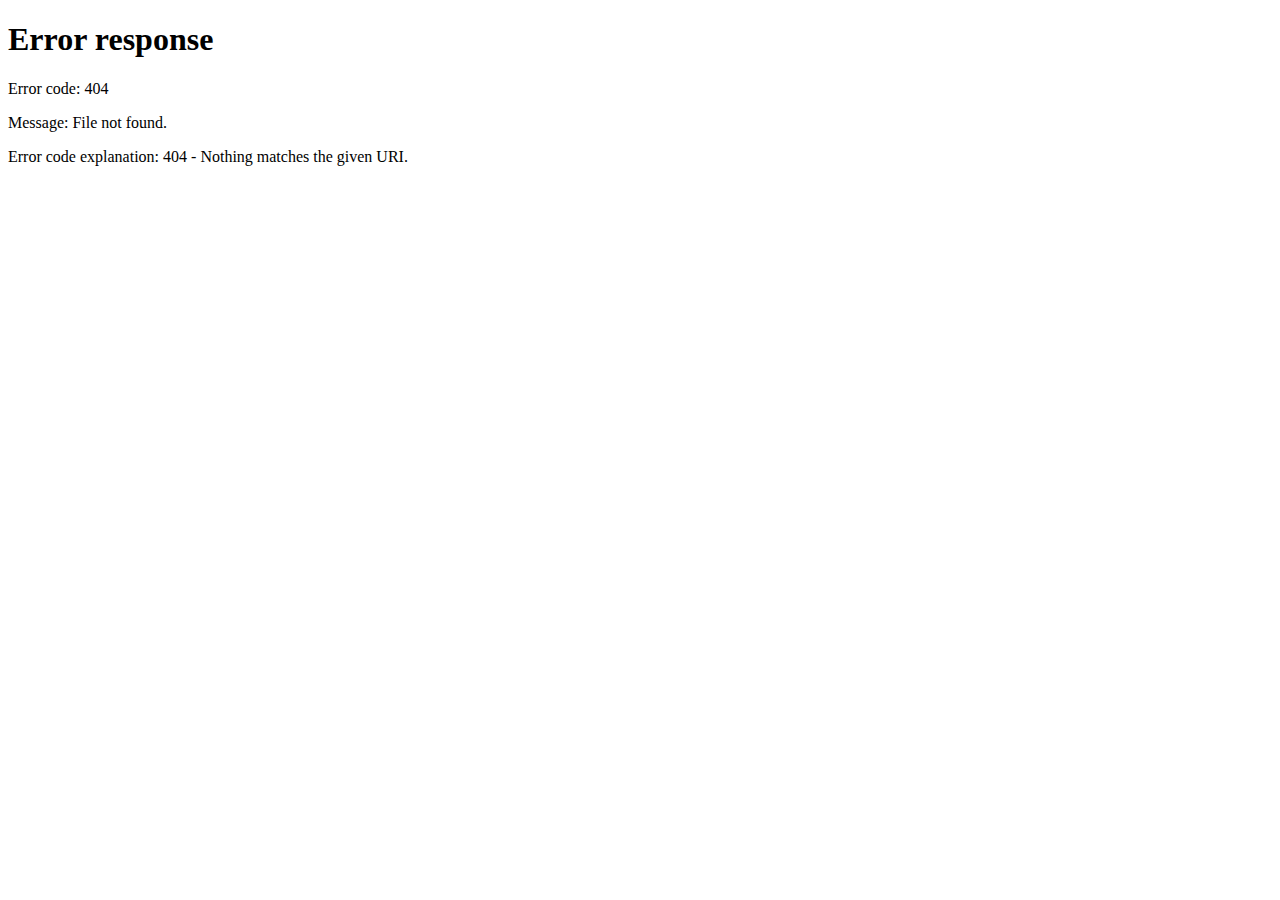
==== index.html @ 65b4d464 "Update index.html" ====
<!doctype html>
<html>
<head>
    <meta charset="utf-8">
    <meta name="viewport" content="width=device-width, initial-scale=1.0,minimum-scale=1.0" />
    <meta name="apple-mobile-web-app-status-bar-style" content="black" />
    <meta name="format-detection" content="telephone=no" />
    <title>Mingxu TAO</title>
    <link href="./css/icon.css" rel="stylesheet" type="text/css">
    <link href="./css/base.css" rel="stylesheet" type="text/css">
    <link href="./css/index.css" rel="stylesheet" type="text/css">
    <link href="./css/En/inner.css" rel="stylesheet" type="text/css">
    <!--<link href="./css/font-awesome.min.css" rel="stylesheet" type="text/css">-->
    <link rel="stylesheet" type="text/css" href="./css/stylesheet.css">

    <!--[if lt IE 9]>
        <script src="./js/html5.js" type="text/javascript"></script>
        <script src="./js/response.min.js"></script>
    <![endif]-->
    <script type="text/javascript">
    var browser = {
            versions: function () {
                var u = navigator.userAgent, app = navigator.appVersion;
                return {//移动终端浏览器版本信息
                    trident: u.indexOf('Trident') > -1, //IE内核
                    presto: u.indexOf('Presto') > -1, //opera内核
                    webKit: u.indexOf('AppleWebKit') > -1, //苹果、谷歌内核
                    gecko: u.indexOf('Gecko') > -1 && u.indexOf('KHTML') == -1, //火狐内核
                    mobile: !!u.match(/AppleWebKit.*Mobile.*/) || u.indexOf('iPad') > -1, //是否为移动终端
                    ios: !!u.match(/\(i[^;]+;( U;)? CPU.+Mac OS X/), //ios终端
                    android: u.indexOf('Android') > -1 || u.indexOf('Linux') > -1, //android终端或者uc浏览器
                    iPhone: u.indexOf('iPhone') > -1, //是否为iPhone或者QQHD浏览器
                    iPad: u.indexOf('iPad') > -1, //是否iPad
                    webApp: u.indexOf('Safari') == -1 //是否web应该程序，没有头部与底部
                };
            }(),
        }
        if (browser.versions.android || browser.versions.iPhone) {
            var url = document.location.href;
            var ext = url.substr(url.lastIndexOf("."), url.length);
            if (ext != null && (ext == '.htm' || ext == '.html')) {
                url = url.substr(0, url.lastIndexOf("."));
                url = url + "_mobile" + ext;
            } else {
                url = url + "index_mobile.htm";
            }
            document.location = url;
        }</script>
</head>

<body>


    <header class="header">


        <section>
            <div class="topLine"></div>
            <section class="subNav yahei clearfix">
                <section class="ssubNav">
                    <!--<img id="subNavlogo" src="img/mnav.png" style="width:22px;height:17px;padding-bottom:6px;">-->
                    <span id="navline_1" class="navline"></span>
                    <span id="navline_2" class="navline"></span>
                    <span id="navline_3" class="navline" style="margin-bottom:2px;"></span>
                </section>
                <section class="mainWrap mainWrap02 noline">
                    <ul class="subNavRight" style="list-style-type:none;">
                        <li><a href="./english/index.htm">English</a></li>
                    </ul>
                </section>
                <!-- search -->
                <section class="clearfix"></section>

            </section>
        </section>
    </header>
    <div class="main-body">
        <div class="content">
            <div class="col_lg_10 top"></div>
            <div class="col_lg_10">
                <p align="center">
                    <span>
                        <span style="font-size: 32px;">
                            Mingxu TAO
                        </span>
                    </span>
                </p>
                <br />
                <p align="center">
                    <span>
                        <span style="font-size: 16px;">
                            mailto: thomastao [at] pku [dot] edu [dot] cn
                        </span>
                    </span>
                </p>
            </div>

            <div class="col_lg_10 top"></div>

            <div class="col_lg_3 col_md_3">
                <p style="text-align: center;">
                    <img class="center" src="./tmx.png" style="width: 200px; height: 200px;" />
                </p>
            </div>
            <div class="col_lg_7 col_md_7">
                <div class="mainContent">
                    <div class="pageArticle">
                        <div class="article">

                            <p style="line-height: 2em;">
                                <span style="font-size: 16px;">
                                    I am now a fourth-year PhD candidate at Center for Data Science &amp; Wangxuan Institute of Computer Technology&nbsp;(WICT) of Peking University, supervised by Prof. Yansong FENG and Prof. Dongyan ZHAO.
                                </span>
                            </p>
                            <br />
                            <p style="line-height: 2em;">
                                <span style="font-size: 16px;">
                                    I received my B.Sc. from the School of EECS and my B.Soc.Sc. in Economics from the National School of Development, Peking University in 2020.
                                </span>
                            </p>
                            <br />
                            <p style="line-height: 2em;">
                                <span style="font-size: 16px;">
                                    My research interests are the interpretability of Large Language Models and fact-driven reasoning with LLMs.
                                </span>
                            </p>
                        </div>
                    </div>
                </div>
            </div>

            <div class="clearfix"></div>
            <div class="col_lg_10 top"></div>

            <div class="col_lg_10">
                <sectionheading>News</sectionheading>
                <p style="line-height: 2em;">
                    <ul>
                        <li><strong>[Aug. 2023]</strong> Our paper on better finetuning strategy of absolute position embedding got accepted by NLPCC 2023!</li>
                        <li><strong>[May 2023]</strong> We released the first open-source Large Language Model in the legal domain!</li>
                        <li><strong>[Jan. 2023]</strong> Our paper on interpretability of lifelong learning in pre-trained language models got accepted by ICLR 2023!</li>
                    </ul>
                </p>
            </div>

            <div class="col_lg_10 top"></div>
            <!--<div class="clearfix"></div>-->
        </div>
    </div>

    <footer class="footer">


        <section class="fot_bot">
            <span class="copyright">Copyright by Mingxu Tao</span>
            <span class="addr">Address: No.5 Yiheyuan Road, Haidian, Beijing, China</span>
            <span class="postcode">100871</span>
        </section>
    </footer>

    <script src="./js/jquery-1.9.1.min.js" type="text/javascript"></script>
    <script src="./js/comm.js" type="text/javascript"></script>
    <script src="./js/inner.js" type="text/javascript"></script>




</body>
</html>
---- css/base.css ----
@charset "utf-8";

/***************
This is for BASE, including header and footer
***************/
html, body, div, span, object, iframe, h1, h2, h3, h4, h5, h6, p, blockquote, pre, a, abbr, acronym, address, figure, figcaption, code, del, dfn, em, image, q, dl, dt, dd, ol, ul, li, fieldset, form, legend, table, tf, tr, th {
   border: 0px;
   padding: 0px;
   /*font-size: 100%;*/
   margin: 0px;
   -webkit-font-smoothing: subpixel-antialiased;
   font-weight: normal;
}

body {
   color: #565656;
   line-height: 20px;
   font-size: 12px;
   margin: 0px;
   overflow-x: hidden;
}

input, textarea, select {
   background-color: #FFFFFF;
   font-size: 12px;
   outline: none;
}

img {
   border: 0px;
   vertical-align: bottom;
   -ms-interpolation-mode: bicubic;
}

a, a:link {
   text-decoration: none;
   color: #323232;
}

a:hover {
   text-decoration: none;
   color: #8c0000;
}

ul, li {
   list-style-type: none;
}

.header {
   position: relative;
   z-index: 999;
   ;
}

.noborder-tbl td {
   width: 100px;
}

.noborder-tbl td.firstletter {
   width: 80px;
   text-align: center;
}

.pku-red {
   color: #8c0000;
}

.pku-gold {
   color: #dda813
}

.icon-space-right {
   margin-right: 3px;
}

.icon-space-left {
   margin-left: 3px;
}

.left {
   float: left;
}

.right {
   float: right;
}

.clearfix:after {
   display: block;
   content: '';
   clear: both;
   height: 0px;
   visibility: hidden;
}

.yahei {
   font-family: "Microsoft Yahei", Arial;
}

h1, h2, h3, h4 {
   font-family: "Microsoft Yahei", Arial;
}

.relative {
   position: relative;
}

.clearfix {
   *display: inline-block;
   *zoom: 1;
   *vertical-align: top;
}

/* Add by PKU zb 2014.9.1 */
.clearfix1 {
   *display: inline-block;
   *zoom: 1;
   *vertical-align: top;
   line-height: 35px
}

.clear {
   clear: both;
}

.clear_f {
   clear: both;
}

*::selection {
   background: #8c0000;
   color: #FFFFFF;
   text-shadow: none;
}

*::-moz-selection {
   color: #8c0000;
   text-shadow: none;
}

.ie6 {
   text-align: center;
   font-size: 14px;
   line-height: 60px;
}

.ie6 span {
   float: right;
   margin-right: 30px;
   cursor: pointer;
}

.blankspace {
   height: 1.5em;
   overflow: hidden;
   margin: 0;
   padding: 0;
   clear: both;
}

/*comm used header,content,footer*/

.mainWrap {
   width: 1000px;
   margin: auto;
}

/*
.header {
	background:#fff url(../images/bg.jpg) repeat-x top
}
*/
.header .topLine {}

.header .topWrap {
   padding: 0;
   /* background:#7f0101 url(../images/pkucloud1h100.png) no-repeat top right; LHY */
   background: #fff;
   /* border-top:0px solid #c40000;
	border-bottom:0px solid #600000;*/
}

.header .topWrap .mainWrap {
   height: 100px;
}

.header .logo {
   float: left;
   _display: inline;
   padding-top: 20px;
   padding-left: 15px;
}

.header .logo a {
   float: left;
   display: inline;
}

.header .logo a.xkb_logo {
   float: left;
   display: inline;
   /* margin-top: 15px; */
   margin-left: 15px;
   padding-left: 15px;
   padding-top: 2px;
   color: #8c0000;
   font-size: 25px;
   height: 66px;
   line-height: 32px;
   border-left: solid 1px #8c0000;
}

.header .logo a.xkb_logo:hover {
   color: #AC0000;
}

.header .subnavLeft {
   padding-left: 10px;
}

.header .search {
   float: right;
   _display: inline;
   padding-right: 10px;
   height: 20px;
}

.header .search .inp {
   border: 0;
   height: 16px;
   width: 130px;
   /* border:1px solid #821514;*/
   margin-top: 2px;
   padding-left: 5px;
   padding-right: 5px;
   float: left;
   _display: inline;
   background: #AC0000;
   -webkit-border-radius: 2px;
   -moz-border-radius: 2px;
   border-radius: 2px;
   opacity: 0.8;
   filter: alpha(opacity=80);
}

.header .search .inp:hover {
   background: #fff;
   opacity: 1
}

.header .search .btn {
   height: 22px;
   padding: 0 8px;
   *padding: 0 8px 0 12px;
   line-height: 21px;
   text-align: center;
   border: 0;
   float: left;
   font-size: 12px;
   _display: inline;
   color: #fff;
   cursor: pointer;
   *background: url(../images/search_normal.png) 0 3px no-repeat;
}

.header .search .btn:hover {
   *background: url(../images/search_normal.png) 0 3px no-repeat;
}

.header .subNav {
   /*background:#700005;*/
   /* background:#9B0000;  zb*/
   background: #94070a;
   border-bottom: 0px solid #8C0000;
   height: 40px;
}

.header .subNav .onlymobileshow {
   display: none;
}

.header .subNav .menu {
   display: none;
}

.header .subNav li {
   float: left;
   _display: inline;
   padding: 10px 2px 10px 3px;
   position: relative;
   z-index: 999;
   zoom: 1;
}

.header .subNav li a {
   display: block;
   /* ZB	font-size:12px; */
   font-size: 14px;
   color: #e5e3e3;
   padding: 0 5px;
   /* text-shadow:0px 2px 1px #600000; */
   filter: dropshadow(color=#600000, offx=0, offy=2);
   color: #d39797;
}

.header .subNav li a:hover, .header .subNav li a:focus, .header .subNav li a.hover {
   color: #fff;
}

.header .subNav li.current {
   background: #fff;
}

.header .subNav li.current a {
   color: #444;
   text-shadow: 0px 2px 1px #f3f3f3;
   filter: dropshadow(color=#f3f3f3, offx=0, offy=2);
}

.header .subNavRight {
   float: right !important;
}

.header .subNav #mobileNav ul {
   height: 120px;
   width: 640px;
}

.header .subNav #mobileNav li {
   padding: 2px 2px 2px 2px;
   line-height: 40px;
   height: 36px;
   width: 154px;
   float: left;
}

.header .subNav #mobileNav li form {
   height: 40px;
   line-height: 40px;
}

.header .subNav #mobileNav li form input {
   width: 80px;
   float: left;
   opacity: 0.8;
   background-color: #fff;
   border: 1px solid #C4C4C4;
   margin-left: 8px;
   margin-right: 3px;
   margin-top: 12px;
}

.header .subNav #mobileNav li form a {
   height: 40px;
   line-height: 40px;
}

.header .subNav #mobileNav li a {
   font-size: 14px;
   color: #000;
   float: left;
}

.header .nav {
   /* float:right;
	_display:inline;
	margin-top:25px;*/
   background-color: #fff;
}

.header .nav .menu {
   display: none;
}

header .nav #nav {
   /* text-align:center; */
   margin: auto;
   width: 1000px;
}

.header .nav li {
   float: left;
   _display: inline;
   padding: 0 10px 0 9px;
   +padding: 0 9px 0 8px;
   z-index: 999;
   zoom: 1;
}

.header .nav li.nav_first {
   padding-left: 0px;
}

.header .nav li.nav_last {
   padding-right: 0px;
}

.header .nav li a.current {
   /* PKU	background: url(../images/nav_cur.png) bottom repeat-x */
   background: url(../images/nav_cur_red.png) bottom repeat-x;
   /*color:#fff;
	background:#8f000b;*/
}

.header .nav li a {
   display: block;
   line-height: 43px;
   /* ZB	font-size:15px; */
   font-size: 14px;
   /* PKU	color:#fff; */
   color: #333;
   /* padding:0 12px;
 *padding:0 13px; */
   text-align: center;
   width: 148px;
   -webkit-transition-duration: .3s;
   -moz-transition-duration: .3s;
   -o-transition-duration: .3s;
   transition-duration: .3s;
   -ms-transition-duration: 0s;
}

.header .nav li a.wide {
   width: 130px;
}

.header .nav li a:hover, .header .nav li a.hover {
   /* PKU
	color:#565656;
	background:#fff;
*/
   color: #fff;
   /* ZB	background:#9b0000; */
   /* background:#8f000b;  zb */
   background: #8c0000;
}

.header .nav li a i {
   padding: 0;
   *margin: 0 -5px 0 5px;
}

.header .nav li a i:before {
   margin-right: -4px;
}

.header .caret {
   display: inline-block;
   width: 0;
   height: 0;
   margin-left: 2px;
   vertical-align: middle;
   border-top: 4px solid;
   border-right: 4px solid transparent;
   border-left: 4px solid transparent;
}

#nav .minfoWrap {
   position: absolute;
   background: #fff;
   /* PKU */
   border-top: 0px solid #8c0000;
   /* PKU 	top:132px; */
   /* PKU
	top:131px;
*/
   left: 0%;
   width: 100%;
   z-index: 2;
   padding: 2em 0;
   display: none;
   /* -webkit-box-shadow:0 6px 12px #838383;
	-moz-box-shadow:0 6px 12px #838383;
	box-shadow:0 10px 20px rgba(0, 0, 0, 0.63); */
}

#nav .minfoWrap_inner {
   width: 1200px;
   background: #fff;
   margin: 0 auto;
}

#nav ul.last {
   right: 2px;
}

#nav ul li {
   float: none;
   display: block;
   padding: 0;
   margin: 0;
}

#nav ul li a {
   background: #fff;
   line-height: 24px;
   font-size: 14px;
   color: #565656;
   /* PKU	padding:0 0 0 20px; */
   padding: 0 0 0 0px;
}

#nav ul li a:hover {
   color: #8c0000;
}

.header .nav #nav li .sub-nav {
   position: absolute;
   z-index: 2;
   display: none;
}

.header .nav #nav .sub-nav li a {
   background: rgba(151, 0, 0, .75);
   color: #fff;
   line-height: 16px;
   font-size: 14px;
   text-align: left;
   width: 205px;
   padding: 10px 5px 10px 30px;
}

.header .nav #nav .sub-nav li a:hover {
   background: #9c0000;
}

.nav01 {
   width: 160px
}

/* PKU */
.nav02 {
   width: 300px;
   font-size: 14px;
   color: #999;
   line-height: 24px;
}

.nav03 {
   width: 240px;
   font-size: 14px;
   color: #999;
   margin-right: 50px;
   line-height: 24px;
}

/* PKU */
.nav04 {
   width: 200px;
}

/* PKU */
.nav05 {
   width: 150px;
   font-size: 14px;
   color: #999;
   margin-right: 50px;
   line-height: 24px;
}

.readmore {
   //	text-transform: uppercase;
   font-size: 15px !important;
   box-shadow: none;
   color: #8c0000 !important;
   display: inline !important;
   -webkit-transition: 400ms !important;
   -moz-transition: 400ms !important;
   -o-transition: 400ms !important;
   transition: 400ms !important;
}

.readmore:hover {
   text-shadow: none;
   box-shadow: none !important;
   color: #333 !important;
}

.readmore1 {
   //	text-transform: uppercase;
   font-size: 15px !important;
   box-shadow: none;
   color: #000000 !important;
   display: inline !important;
   -webkit-transition: 400ms !important;
   -moz-transition: 400ms !important;
   -o-transition: 400ms !important;
   transition: 400ms !important;
}

.readmore1:hover {
   text-shadow: none;
   box-shadow: none !important;
   color: #8c0000 !important;
}

.fl {
   float: left;
}

.fr {
   float: right;
}

.main-body {
   width: 100%;
   max-width: 1000px;
   margin: 0 auto;
}

.footer {
   width: 100%;
   height: 32px;
   background: #000;
   margin-top: 40px;
   /* background: url(../images/f_bg.jpg) no-repeat center top;
   height: 215px;
   border-top:1px solid #af0a1a; */
}

.footer .footWrap {
   background: #ededed;
   padding: 40px 0;
   border-top: #dfdfdf 1px solid;
}

.footer .footWrap li {
   width: 150px;
   float: left;
   _display: inline;
}

.footer .footWrap h4 {
   padding-bottom: 8px;
}

.footer .footWrap h4 a {
   font-size: 15px;
   color: #333;
}

.footer .footWrap h4 a:hover {
   color: #8c0000
}

.footer .footWrap a {
   color: #787878;
   display: block;
   line-height: 24px;
   text-align: center;
}

.footer .footWrap a:hover {
   color: #8c0000;
}

.footer .copyrights {
   color: #f8f8f8;
   padding: 15px 0;
   line-height: 22px;
   background: #821514;
   border-top: #8c0000;
}

.footer .copyrights .info {
   float: left;
}

.footer .copyrights .info span {
   padding-right: 24px;
}

.footer .copyrights .icp {
   float: right;
}

.footer .copyrights .copy {
   display: block;
}

.fot_bot {
   width: 920px;
   margin: 0 auto;
   font-size: 12px;
   overflow: hidden;
   color: #fff;
   text-align: center;
   height: 32px;
   line-height: 32px;
   background: #000;
}

.fot_bot span {
   display: inline-block;
   float: left;
   width: 160px;
   padding: 0 55px;
}

.fot_bot .copyright {
   width: 230px;
}

.fot_bot .addr {
   width: 190px;
}

.fot_bot .postcode {
   width: 150px;
}

.fot_bot .telephone {
   width: 120px;
}

.fot_bot .tech-sup {
   width: 190px;
}

._plugMasklayer {
   background: none repeat scroll 0 0 #FFFFFF;
   display: none;
   height: 100%;
   left: 0;
   opacity: 0.8;
   filter: alpha(opacity=80);
   _position: absolute;
   position: fixed;
   top: 0;
   width: 100%;
   z-index: 9998;
   bottom: 0;
}

._plugLayer {
   background: none repeat scroll 0 0 #FFFFFF;
   display: none;
   left: 50%;
   top: 50%;
   border: 1px solid #609;
   _position: absolute;
   position: fixed;
   z-index: 9999;
}

/*action*/
.ssubNav {
   display: none;
}

@media screen and (max-width:1024px) {

   .mainWrap {
      width: 800px;
      margin: 0 auto;
   }

   .header .nav #nav {
      width: 795px;
   }

   .header .nav #nav .minfoWrap .minfoWrap_inner div.fl {
      display: none;
   }

   .header .nav li {
      /*padding: 0 24px 0 24px;*/
      padding: 0 11px 0 11px;
      +padding: 0 10px 0 10px;
   }

   .header .nav li a {
      font-size: 13px;
      /*padding:0 9px;*/
      width: 93px;
   }

   .header .nav #nav .sub-nav li a {
      width: 163px;
      padding: 10px 5px 10px 19px;
   }

   #nav ul {
      width: 100px;
   }

   #nav ul.fl {
      width: 160px;
   }

   #nav ul.fl a {
      width: 150px;
   }

   .footer .footWrap li {
      width: 120px;
      overflow: hidden;
   }

   .footer {
      height: 96px;
   }

   .fot_bot {
      width: 500px;
      height: 96px;
   }

   .fot_bot span {
      text-align: left;
   }

   .fot_bot .postcode {
      width: 200px;
   }

   .fot_bot .telephone {
      width: 160px;
   }

   .fot_bot .tech-sup {
      width: 400px;
   }

   .header .topWrap {
      height: auto;
   }
}

@media screen and (max-width:800px) {

   .mainWrap {
      width: 760px;
   }

   .mainWrap02 {
      position: relative;
      display: none;
      background: #444;
   }

   #nav .minfoWrap {
      left: 50%;
      margin-left: -380px;
      width: 760px;
   }

   .header .topWrap {
      position: relative;
   }

   .header .logo {
      margin: auto;
      padding-left: 0px;
   }

   .header .search {
      float: none;
      position: absolute;
      width: 100%;
      top: 0px;
      margin-top: 10px;
   }

   .header .search .ext {
      float: right;
      padding: 4px 30px 10px 0;
   }

   .header .search .ext a {
      color: #fff;
   }

   .header .search .inp {
      border: 0;
      margin-left: 20px;
      height: 14px;
      width: 130px;
      background: #fff;
   }

   .header .search .btn {
      height: 20px;
      line-height: 20px;
      font-size: 12px;
   }

   .subNav .ssubNav {
      /*display:block;*/
      /* PKU
   line-height:44px;
   PKU font-size:18px; */
      line-height: 35px;
      line-height: 32px;
      /*   ZB   */
      font-size: 14px;
      padding: 0 20px;
      cursor: pointer;
      color: #fff;
      /*background:#5e0000;     ZB   */
      background: #8c0000;
      /*  ZB   */
      cursor: pointer;
      display: inline-block;
      padding-top: 10px;
      -ms-transition: all 0.4s ease-in-out 0s;
      -webkit-transition: all 0.4s ease-in-out 0s;
      -o-transition: all 0.4s ease-in-out s;
      -moz-transition: all 0.4s ease-in-out s;
      transition: all 0.4s ease-in-out 0s;
   }

   .navline {
      width: 19px;
      height: 2px;
      border-radius: 2px;
      background-color: #FFF;
      display: block;
      margin-bottom: 4px;
      -ms-transition: all 0.4s ease-in-out 0s;
      -webkit-transition: all 0.4s ease-in-out 0s;
      -o-transition: all 0.4s ease-in-out s;
      -moz-transition: all 0.4s ease-in-out s;
      transition: all 0.4s ease-in-out 0s;
   }

   .navline1 {
      transform: translateY(6px) rotate(45deg);
      -ms-transform: translateY(6px) rotate(45deg);
      -webkit-transform: translateY(6px) rotate(45deg);
      -o-transform: translateY(6px) rotate(45deg);
      -moz-transform: translateY(6px) rotate(45deg);
      -ms-transition: all 0.4s ease-in-out 0s;
      -webkit-transition: all 0.4s ease-in-out 0s;
      -o-transition: all 0.4s ease-in-out s;
      -moz-transition: all 0.4s ease-in-out s;
      transition: all 0.4s ease-in-out 0s;
   }

   .navline2 {
      background-color: #8c0000;
      -ms-transition: all 0.4s ease-in-out 0s;
      -webkit-transition: all 0.2s ease-in-out 0s;
      -o-transition: all 0.2s ease-in-out s;
      -moz-transition: all 0.2s ease-in-out s;
      transition: all 0.2s ease-in-out 0s;
   }

   .navline3 {
      transform: translateY(-6px) rotate(-45deg);
      -ms-transform: translateY(-6px) rotate(-45deg);
      -webkit-transform: translateY(-6px) rotate(-45deg);
      -o-transform: translateY(-6px) rotate(-45deg);
      -moz-transform: translateY(-6px) rotate(-45deg);
      -ms-transition: all 0.4s ease-in-out 0s;
      -webkit-transition: all 0.4s ease-in-out 0s;
      -o-transition: all 0.4s ease-in-out s;
      -moz-transition: all 0.4s ease-in-out s;
      transition: all 0.4s ease-in-out 0s;
   }

   .header .subnavLeft {
      padding-top: 30px;
   }

   .header .subNav li {
      float: none;
      border: none;
   }

   .header .subNav li a {
      padding-left: 7px;
      font-size: 12px;
      color: #f5f5f5;
   }

   .header .subNavRight {
      float: none !important;
   }

   .header .subNavRight li a {
      padding-left: 17px;
   }

   .minfoWrap {
      display: none !important;
   }

   .header .topWrap {
      height: auto;
      /* padding:20px 0 0;*/
   }

   .header .nav {
      background: #efefef;
      border: 0;
      /* margin-top:20px;*/
   }

   .header .nav .menu {
      display: none;
      line-height: 44px;
      line-height: 38px;
      /*   ZB   */
      font-size: 18px;
      padding: 0 20px;
      cursor: pointer;
      color: #22132d;
   }

   .header .nav .menu .menuicon {
      float: right;
      color: #22132d;
   }

   .header .nav #nav {
      width: 100%;
      text-align: left;
   }

   .header .nav ul {
      display: none;
   }

   .header .nav li {
      float: none;
      padding: 0;
      border-top: 1px solid #ddd;
      background: #fff;
      overflow: hidden;
   }

   .header .nav li a {
      font-size: 12px;
      text-indent: 20px;
      line-height: 30px;
      color: #333;
      width: auto;
      text-align: left;
   }

   .header .subNav #mobileNav ul {
      height: 120px;
   }

   .footer .footWrap li {
      width: 190px;
      height: 200px;
      overflow: hidden;
   }

   .footer .copyrights {
      text-align: center;
   }

   .footer .copyrights .info {
      float: none;
      display: block;
   }

   .footer .copyrights .icp {
      float: none;
      display: block;
   }

   .header .logo {
      float: none;
      display: block;
      width: 454px;
      height: 60px;
      margin: 0 auto;
      padding-bottom: 0;
   }

   .header .nav {
      float: none;
   }

   .header .topWrap {
      height: auto;
   }

   .minfoWrap {
      display: none !important;
   }
}

@media screen and (max-width:640px) {
   .mainWrap {
      width: 100%;
   }

   .mainWrap02 {
      position: relative;
      display: none;
      background: #444;
   }

   .header .topWrap {
      position: relative;
   }

   .header .topWrap .mainWrap {
      height: 80px;
   }

   .header .logo {
      margin: auto;
      padding-left: 0px;
      padding-top: 20px;
      padding-bottom: 20px;
      width: 331px;
   }

   .header .logo img {
      width: 160px;
   }

   .header .logo a.xkb_logo {
      margin-top: 10px;
      font-size: 20px;
   }

   .header .search {
      float: none;
      position: absolute;
      width: 100%;
      top: 0px;
      margin-top: 10px;
   }

   .header .search .ext {
      float: right;
      padding: 4px 30px 10px 0;
   }

   .header .search .ext a {
      color: #fff;
   }

   .header .search .inp {
      border: 0;
      margin-left: 20px;
      height: 14px;
      width: 130px;
   }

   .header .search .btn {
      height: 20px;
      line-height: 20px;
      font-size: 12px;
   }

   .header .topWrap {
      height: auto;
      /* padding:20px 0 0;*/
   }

   .header .nav {
      background: #efefef;
      border: 0;
      /* margin-top:20px;*/
   }

   .header .nav .menu {
      display: none;
      line-height: 44px;
      line-height: 38px;
      /*   ZB   */
      font-size: 18px;
      padding: 0 20px;
      cursor: pointer;
      color: #22132d;
   }

   .header .nav .menu .menuicon {
      float: right;
      color: #22132d;
   }

   .header .nav ul {
      display: none;
   }

   .header .nav li {
      float: none;
      padding: 0;
      border-top: 1px solid #ddd;
      background: #fff;
      overflow: hidden;
   }

   .header .nav li a {
      font-size: 15px;
      text-indent: 20px;
      color: #000;
   }

   .header .nav li a .thuicon-angle-down {
      display: none;
   }

   .header .subNav #mobileNav ul {
      height: 160px;
      width: 480px;
   }

   .footer .footWrap {
      padding: 14px 0;
   }

   .footer .footWrap li {
      width: 25%;
      height: auto;
   }

   .footer .footWrap a {
      display: none;
   }

   .footer .footWrap h4 a {
      display: block;
      font-size: 12px;
      line-height: 30px;
   }

   .footer .footWrap h4 {
      padding-bottom: 0;
   }

   .footer .copyrights {
      text-align: center;
   }

   .footer .copyrights .info {
      float: none;
      display: block;
      padding: 0 30px;
   }

   .footer .copyrights .info span {
      display: block;
      padding: 0;
   }

   .footer .copyrights .icp {
      float: none;
      display: block;
   }

   .header .caret {
      display: none;
   }

   .subNav .ssubNav {
      /*display:block;*/
      /* PKU
   line-height:44px;
   PKU font-size:18px; */
      line-height: 35px;
      line-height: 32px;
      /*   ZB   */
      font-size: 14px;
      padding: 0 20px;
      cursor: pointer;
      color: #fff;
      /*background:#5e0000;     ZB   */
      background: #8c0000;
      /*  ZB   */
      cursor: pointer;
      display: inline-block;
      padding-top: 10px;
      -ms-transition: all 0.4s ease-in-out 0s;
      -webkit-transition: all 0.4s ease-in-out 0s;
      -o-transition: all 0.4s ease-in-out s;
      -moz-transition: all 0.4s ease-in-out s;
      transition: all 0.4s ease-in-out 0s;
   }

   .navline {
      width: 19px;
      height: 2px;
      border-radius: 2px;
      background-color: #FFF;
      display: block;
      margin-bottom: 4px;
      -ms-transition: all 0.4s ease-in-out 0s;
      -webkit-transition: all 0.4s ease-in-out 0s;
      -o-transition: all 0.4s ease-in-out s;
      -moz-transition: all 0.4s ease-in-out s;
      transition: all 0.4s ease-in-out 0s;
   }

   .navline1 {
      transform: translateY(6px) rotate(45deg);
      -ms-transform: translateY(6px) rotate(45deg);
      -webkit-transform: translateY(6px) rotate(45deg);
      -o-transform: translateY(6px) rotate(45deg);
      -moz-transform: translateY(6px) rotate(45deg);
      -ms-transition: all 0.4s ease-in-out 0s;
      -webkit-transition: all 0.4s ease-in-out 0s;
      -o-transition: all 0.4s ease-in-out s;
      -moz-transition: all 0.4s ease-in-out s;
      transition: all 0.4s ease-in-out 0s;
   }

   .navline2 {
      background-color: #8c0000;
      -ms-transition: all 0.4s ease-in-out 0s;
      -webkit-transition: all 0.2s ease-in-out 0s;
      -o-transition: all 0.2s ease-in-out s;
      -moz-transition: all 0.2s ease-in-out s;
      transition: all 0.2s ease-in-out 0s;
   }

   .navline3 {
      transform: translateY(-6px) rotate(-45deg);
      -ms-transform: translateY(-6px) rotate(-45deg);
      -webkit-transform: translateY(-6px) rotate(-45deg);
      -o-transform: translateY(-6px) rotate(-45deg);
      -moz-transform: translateY(-6px) rotate(-45deg);
      -ms-transition: all 0.4s ease-in-out 0s;
      -webkit-transition: all 0.4s ease-in-out 0s;
      -o-transition: all 0.4s ease-in-out s;
      -moz-transition: all 0.4s ease-in-out s;
      transition: all 0.4s ease-in-out 0s;
   }

   .header .subnavLeft {
      padding-top: 30px;
   }

   .header .subNav li {
      float: none;
      border: none;
   }

   .header .subNav li a {
      padding-left: 7px;
      font-size: 14px;
      color: #f5f5f5;
   }

   .header .subNavRight li a {
      padding-left: 17px;
   }

   .header .subNavRight {
      float: none !important;
   }

   .minfoWrap {
      display: none !important;
   }
}

@media screen and (max-width:480px) {
   .header .subNav #mobileNav ul {
      height: 240px;
      width: 360px;
   }

   .header .topWrap {
      background-size: auto 70px;
   }

   .header .topWrap .mainWrap {
      height: 70px;
   }

   .header .logo {
      padding-top: 16px;
      padding-bottom: 16px;
      width: 274px;
   }

   .header .logo img {
      width: 140px;
   }

   .header .logo a.xkb_logo {
      margin-top: 6px;
      margin-left: 10px;
      padding-left: 10px;
      font-size: 16px;
      height: 24px;
   }

   .footer {
      height: 128px;
   }

   .fot_bot {
      width: 240px;
      height: 128px;
   }

   .fot_bot span {
      width: 240px;
      text-align: left;
   }
}

@media screen and (max-width:360px) {

   .minfoWrap {
      display: none !important;
   }

   .header .subNav #mobileNav ul {
      height: 240px;
      width: 320px;
   }

   .header .topWrap {
      background-size: auto 60px;
   }

   .header .topWrap .mainWrap {
      height: 60px;
   }

   .header .logo {
      padding-top: 14px;
      padding-bottom: 14px;
      width: 246px;
   }

   .header .logo img {
      width: 120px;
   }

   .header .logo a.xkb_logo {
      margin-top: 6px;
      margin-left: 10px;
      padding-top: 0px;
      padding-bottom: 2px;
      padding-left: 10px;
      font-size: 15px;
      height: 20px;
   }
}

@media screen and (max-width:320px) {
   .header .subNav #mobileNav ul {
      height: 480px;
      width: 200px;
   }

   .header .topWrap {
      background-size: auto 50px;
   }

   .header .topWrap .mainWrap {
      height: 50px;
   }

   .header .logo {
      margin: auto;
      padding-top: 11px;
      padding-bottom: 11px;
      width: 205px;
   }

   .header .logo img {
      width: 100px;
   }

   .header .logo a.xkb_logo {
      margin-top: 6px;
      margin-left: 10px;
      padding-top: 0px;
      padding-bottom: 6px;
      padding-left: 10px;
      font-size: 12px;
      height: 15px;
   }

   .header .search .inp {
      width: 100px;
   }

   .header .nav .menu {
      line-height: 40px;
      font-size: 16px;
   }

   .minfoWrap {
      display: none !important;
   }
}
---- css/stylesheet.css ----
/* latin-ext */
@font-face {
  font-family: 'Titillium Web';
  font-style: italic;
  font-weight: 300;
  src: local('Titillium Web Light Italic'), local('TitilliumWeb-LightItalic'), url(https://fonts.gstatic.com/s/titilliumweb/v8/NaPFcZTIAOhVxoMyOr9n_E7fdMbepI5Db5ycm2A2xcCP.woff2) format('woff2');
  unicode-range: U+0100-024F, U+0259, U+1E00-1EFF, U+2020, U+20A0-20AB, U+20AD-20CF, U+2113, U+2C60-2C7F, U+A720-A7FF;
}
/* latin */
@font-face {
  font-family: 'Titillium Web';
  font-style: italic;
  font-weight: 300;
  src: local('Titillium Web Light Italic'), local('TitilliumWeb-LightItalic'), url(https://fonts.gstatic.com/s/titilliumweb/v8/NaPFcZTIAOhVxoMyOr9n_E7fdMbepI5DYZycm2A2xQ.woff2) format('woff2');
  unicode-range: U+0000-00FF, U+0131, U+0152-0153, U+02BB-02BC, U+02C6, U+02DA, U+02DC, U+2000-206F, U+2074, U+20AC, U+2122, U+2191, U+2193, U+2212, U+2215, U+FEFF, U+FFFD;
}
/* latin-ext */
@font-face {
  font-family: 'Titillium Web';
  font-style: italic;
  font-weight: 400;
  src: local('Titillium Web Italic'), local('TitilliumWeb-Italic'), url(https://fonts.gstatic.com/s/titilliumweb/v8/NaPAcZTIAOhVxoMyOr9n_E7fdMbWAaxWTL6RsVo_.woff2) format('woff2');
  unicode-range: U+0100-024F, U+0259, U+1E00-1EFF, U+2020, U+20A0-20AB, U+20AD-20CF, U+2113, U+2C60-2C7F, U+A720-A7FF;
}
/* latin */
@font-face {
  font-family: 'Titillium Web';
  font-style: italic;
  font-weight: 400;
  src: local('Titillium Web Italic'), local('TitilliumWeb-Italic'), url(https://fonts.gstatic.com/s/titilliumweb/v8/NaPAcZTIAOhVxoMyOr9n_E7fdMbWD6xWTL6RsQ.woff2) format('woff2');
  unicode-range: U+0000-00FF, U+0131, U+0152-0153, U+02BB-02BC, U+02C6, U+02DA, U+02DC, U+2000-206F, U+2074, U+20AC, U+2122, U+2191, U+2193, U+2212, U+2215, U+FEFF, U+FFFD;
}
/* latin-ext */
@font-face {
  font-family: 'Titillium Web';
  font-style: italic;
  font-weight: 600;
  src: local('Titillium Web SemiBold Italic'), local('TitilliumWeb-SemiBoldItalic'), url(https://fonts.gstatic.com/s/titilliumweb/v8/NaPFcZTIAOhVxoMyOr9n_E7fdMbe0IhDb5ycm2A2xcCP.woff2) format('woff2');
  unicode-range: U+0100-024F, U+0259, U+1E00-1EFF, U+2020, U+20A0-20AB, U+20AD-20CF, U+2113, U+2C60-2C7F, U+A720-A7FF;
}
/* latin */
@font-face {
  font-family: 'Titillium Web';
  font-style: italic;
  font-weight: 600;
  src: local('Titillium Web SemiBold Italic'), local('TitilliumWeb-SemiBoldItalic'), url(https://fonts.gstatic.com/s/titilliumweb/v8/NaPFcZTIAOhVxoMyOr9n_E7fdMbe0IhDYZycm2A2xQ.woff2) format('woff2');
  unicode-range: U+0000-00FF, U+0131, U+0152-0153, U+02BB-02BC, U+02C6, U+02DA, U+02DC, U+2000-206F, U+2074, U+20AC, U+2122, U+2191, U+2193, U+2212, U+2215, U+FEFF, U+FFFD;
}
/* latin-ext */
@font-face {
  font-family: 'Titillium Web';
  font-style: normal;
  font-weight: 300;
  src: local('Titillium Web Light'), local('TitilliumWeb-Light'), url(https://fonts.gstatic.com/s/titilliumweb/v8/NaPDcZTIAOhVxoMyOr9n_E7ffGjEGIVzY5abuWIGxA.woff2) format('woff2');
  unicode-range: U+0100-024F, U+0259, U+1E00-1EFF, U+2020, U+20A0-20AB, U+20AD-20CF, U+2113, U+2C60-2C7F, U+A720-A7FF;
}
/* latin */
@font-face {
  font-family: 'Titillium Web';
  font-style: normal;
  font-weight: 300;
  src: local('Titillium Web Light'), local('TitilliumWeb-Light'), url(https://fonts.gstatic.com/s/titilliumweb/v8/NaPDcZTIAOhVxoMyOr9n_E7ffGjEGItzY5abuWI.woff2) format('woff2');
  unicode-range: U+0000-00FF, U+0131, U+0152-0153, U+02BB-02BC, U+02C6, U+02DA, U+02DC, U+2000-206F, U+2074, U+20AC, U+2122, U+2191, U+2193, U+2212, U+2215, U+FEFF, U+FFFD;
}
/* latin-ext */
@font-face {
  font-family: 'Titillium Web';
  font-style: normal;
  font-weight: 400;
  src: local('Titillium Web Regular'), local('TitilliumWeb-Regular'), url(https://fonts.gstatic.com/s/titilliumweb/v8/NaPecZTIAOhVxoMyOr9n_E7fdM3mDaZRbryhsA.woff2) format('woff2');
  unicode-range: U+0100-024F, U+0259, U+1E00-1EFF, U+2020, U+20A0-20AB, U+20AD-20CF, U+2113, U+2C60-2C7F, U+A720-A7FF;
}
/* latin */
@font-face {
  font-family: 'Titillium Web';
  font-style: normal;
  font-weight: 400;
  src: local('Titillium Web Regular'), local('TitilliumWeb-Regular'), url(https://fonts.gstatic.com/s/titilliumweb/v8/NaPecZTIAOhVxoMyOr9n_E7fdMPmDaZRbrw.woff2) format('woff2');
  unicode-range: U+0000-00FF, U+0131, U+0152-0153, U+02BB-02BC, U+02C6, U+02DA, U+02DC, U+2000-206F, U+2074, U+20AC, U+2122, U+2191, U+2193, U+2212, U+2215, U+FEFF, U+FFFD;
}
/* latin-ext */
@font-face {
  font-family: 'Titillium Web';
  font-style: normal;
  font-weight: 600;
  src: local('Titillium Web SemiBold'), local('TitilliumWeb-SemiBold'), url(https://fonts.gstatic.com/s/titilliumweb/v8/NaPDcZTIAOhVxoMyOr9n_E7ffBzCGIVzY5abuWIGxA.woff2) format('woff2');
  unicode-range: U+0100-024F, U+0259, U+1E00-1EFF, U+2020, U+20A0-20AB, U+20AD-20CF, U+2113, U+2C60-2C7F, U+A720-A7FF;
}
/* latin */
@font-face {
  font-family: 'Titillium Web';
  font-style: normal;
  font-weight: 600;
  src: local('Titillium Web SemiBold'), local('TitilliumWeb-SemiBold'), url(https://fonts.gstatic.com/s/titilliumweb/v8/NaPDcZTIAOhVxoMyOr9n_E7ffBzCGItzY5abuWI.woff2) format('woff2');
  unicode-range: U+0000-00FF, U+0131, U+0152-0153, U+02BB-02BC, U+02C6, U+02DA, U+02DC, U+2000-206F, U+2074, U+20AC, U+2122, U+2191, U+2193, U+2212, U+2215, U+FEFF, U+FFFD;
}

/* Design Credits: Jon Barron and Abhishek Kar and Saurabh Gupta*/
a {
  color: #1772d0;
  text-decoration:none;
}
a:focus, a:hover {
  color: #f09228;
  text-decoration:none;
}
body,td,th {
  font-family: 'Titillium Web', Verdana, Helvetica, sans-serif;
  font-size: 16px;
  font-weight: 400
}
heading {
  font-family: 'Titillium Web', Verdana, Helvetica, sans-serif;
  font-size: 18px;
  font-weight: 1000
}
strong {
  font-family: 'Titillium Web', Verdana, Helvetica, sans-serif;
  font-size: 16px;
  font-weight: 800
}
strongred {
  font-family: 'Titillium Web', Verdana, Helvetica, sans-serif;
  color: 'red' ;
  font-size: 16px
}
sectionheading {
  font-family: 'Titillium Web', Verdana, Helvetica, sans-serif;
  font-size: 22px;
  font-weight: 600
}
pageheading {
  font-family: 'Titillium Web', Verdana, Helvetica, sans-serif;
  font-size: 38px;
  font-weight: 400
}

.image_mouseout {
  width: 100%;
  height: 100%; 
  position: relative;
}

.image_mouseover {
  width: 100%;
  height: 100%;
  position: absolute;
  transition: opacity .2s ease-in-out;
  -moz-transition: opacity .2s ease-in-out;
  -webkit-transition: opacity .2s ease-in-out;
}

.fade {
  transition: opacity .2s ease-in-out;
  -moz-transition: opacity .2s ease-in-out;
  -webkit-transition: opacity .2s ease-in-out;
}

span.highlight {
  background-color: #ffffd0;
}
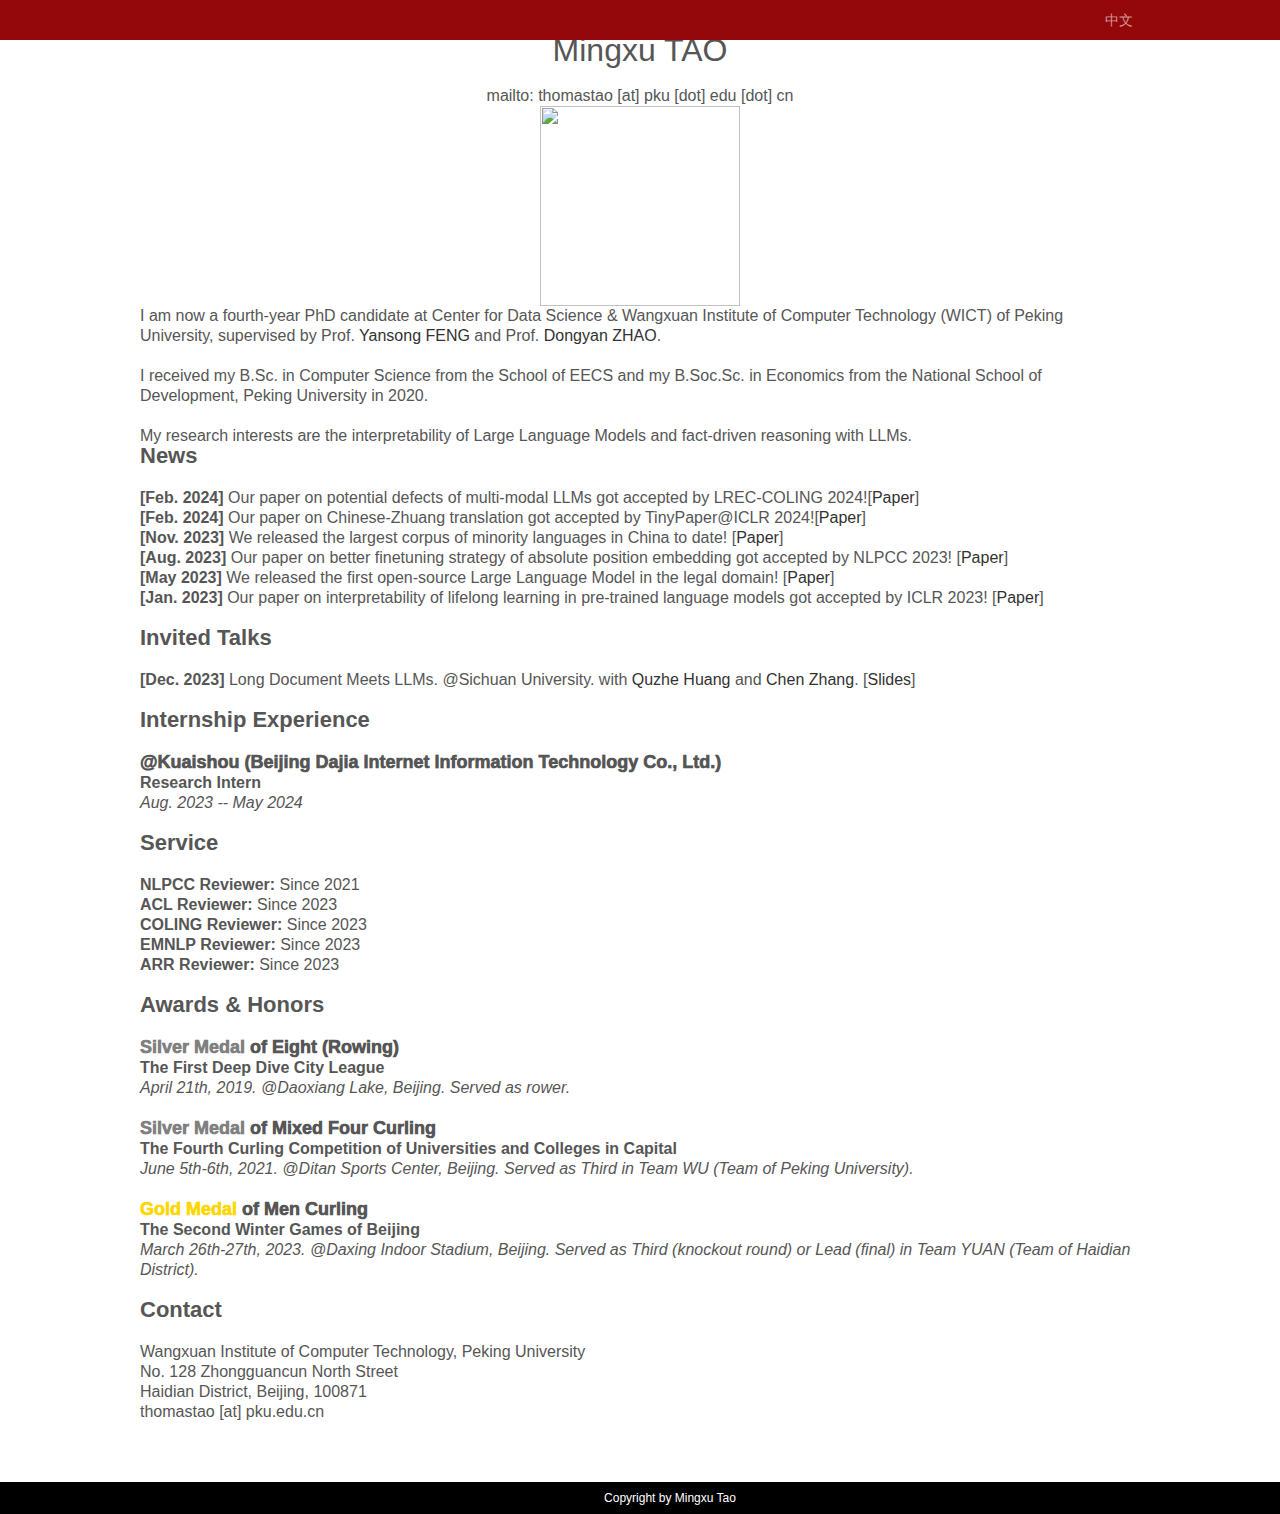
==== commit 0fd4a2de: "Add files via upload" ====
--- a/index.html
+++ b/index.html
@@ -18,7 +18,8 @@
         <script src="./js/html5.js" type="text/javascript"></script>
         <script src="./js/response.min.js"></script>
     <![endif]-->
-    <script type="text/javascript">
+
+    <!--<script type="text/javascript">
     var browser = {
             versions: function () {
                 var u = navigator.userAgent, app = navigator.appVersion;
@@ -46,7 +47,7 @@
                 url = url + "index_mobile.htm";
             }
             document.location = url;
-        }</script>
+        }</script>-->
 </head>
 
 <body>
@@ -66,7 +67,7 @@
                 </section>
                 <section class="mainWrap mainWrap02 noline">
                     <ul class="subNavRight" style="list-style-type:none;">
-                        <li><a href="./english/index.htm">English</a></li>
+                        <li><a href="./zh/index.html">中文</a></li>
                     </ul>
                 </section>
                 <!-- search -->
@@ -108,19 +109,19 @@
                     <div class="pageArticle">
                         <div class="article">
 
-                            <p style="line-height: 2em;">
+                            <p style="line-height: 1.25em;">
                                 <span style="font-size: 16px;">
-                                    I am now a fourth-year PhD candidate at Center for Data Science &amp; Wangxuan Institute of Computer Technology&nbsp;(WICT) of Peking University, supervised by Prof. Yansong FENG and Prof. Dongyan ZHAO.
+                                    I am now a fourth-year PhD candidate at Center for Data Science &amp; Wangxuan Institute of Computer Technology&nbsp;(WICT) of Peking University, supervised by Prof. <a href="https://yansongfeng.github.io/" target="_blank">Yansong FENG</a> and Prof. <a href="https://www.wict.pku.edu.cn/zhaodongyan/en/" target="_blank">Dongyan ZHAO</a>.
+</span>
+                            </p>
+                            <br />
+                            <p style="line-height: 1.25em;">
+                                <span style="font-size: 16px;">
+                                    I received my B.Sc. in Computer Science from the School of EECS and my B.Soc.Sc. in Economics from the National School of Development, Peking University in 2020.
                                 </span>
                             </p>
                             <br />
-                            <p style="line-height: 2em;">
-                                <span style="font-size: 16px;">
-                                    I received my B.Sc. from the School of EECS and my B.Soc.Sc. in Economics from the National School of Development, Peking University in 2020.
-                                </span>
-                            </p>
-                            <br />
-                            <p style="line-height: 2em;">
+                            <p style="line-height: 1.25em;">
                                 <span style="font-size: 16px;">
                                     My research interests are the interpretability of Large Language Models and fact-driven reasoning with LLMs.
                                 </span>
@@ -135,13 +136,113 @@
 
             <div class="col_lg_10">
                 <sectionheading>News</sectionheading>
+                <br /><br />
                 <p style="line-height: 2em;">
                     <ul>
-                        <li><strong>[Aug. 2023]</strong> Our paper on better finetuning strategy of absolute position embedding got accepted by NLPCC 2023!</li>
-                        <li><strong>[May 2023]</strong> We released the first open-source Large Language Model in the legal domain!</li>
-                        <li><strong>[Jan. 2023]</strong> Our paper on interpretability of lifelong learning in pre-trained language models got accepted by ICLR 2023!</li>
-                    </ul>
-                </p>
+                        <li><strong>[Feb. 2024]</strong> Our paper on potential defects of multi-modal LLMs got accepted by LREC-COLING 2024![<a href="https://aclanthology.org/2024.lrec-main.1142" target="_blank">Paper</a>]</li>
+                        <li><strong>[Feb. 2024]</strong> Our paper on Chinese-Zhuang translation got accepted by TinyPaper@ICLR 2024![<a href="https://openreview.net/forum?id=GTHD2UnDIb" target="_blank">Paper</a>]</li>
+                        <li><strong>[Nov. 2023]</strong> We released the largest corpus of minority languages in China to date! [<a href="https://arxiv.org/abs/2311.08348" target="_blank">Paper</a>]</li>
+                        <li><strong>[Aug. 2023]</strong> Our paper on better finetuning strategy of absolute position embedding got accepted by NLPCC 2023! [<a href="https://arxiv.org/abs/2305.04859" target="_blank">Paper</a>]</li>
+                        <li><strong>[May 2023]</strong> We released the first open-source Large Language Model in the legal domain! [<a href="https://arxiv.org/abs/2305.15062" target="_blank">Paper</a>]</li>
+                        <li><strong>[Jan. 2023]</strong> Our paper on interpretability of lifelong learning in pre-trained language models got accepted by ICLR 2023! [<a href="https://openreview.net/forum?id=UazgYBMS9-W" target="_blank">Paper</a>]</li>
+                    </ul>
+                </p>
+                <br />
+            </div>
+
+            <div class="clearfix"></div>
+            <div class="col_lg_10 top"></div>
+
+            <div class="col_lg_10">
+                <sectionheading>Invited Talks</sectionheading>
+                <br /><br />
+                <p style="line-height: 2em;">
+                    <ul>
+                        <li><strong>[Dec. 2023]</strong> Long Document Meets LLMs. @Sichuan University. with <a href="https://andrewzhe.github.io/" target="_blank">Quzhe Huang</a> and <a href="https://luciusssss.github.io/" target="_blank">Chen Zhang</a>. [<a href="/files/Long_Doc_Meets_LLMs.pdf" target="_blank">Slides</a>]</li>
+                    </ul>
+                </p>
+                <br />
+            </div>
+
+            <div class="clearfix"></div>
+            <div class="col_lg_10 top"></div>
+
+            <div class="col_lg_10">
+                <sectionheading>Internship Experience</sectionheading>
+                <br /><br />
+                <p style="line-height: 1.25em;">
+                    <heading>@Kuaishou&nbsp;(Beijing Dajia Internet Information Technology Co., Ltd.)</heading>
+                    <br />
+                    <b>Research Intern</b>
+                    <br />
+                    <i>Aug. 2023 -- May 2024</i>
+                </p>
+                <br />
+            </div>
+
+            <div class="clearfix"></div>
+            <div class="col_lg_10 top"></div>
+
+            <div class="col_lg_10">
+                <sectionheading>Service</sectionheading>
+                <br /><br />
+                <p style="line-height: 2em;">
+                    <ul>
+                        <li><strong>NLPCC Reviewer:</strong> Since 2021</li>
+                        <li><strong>ACL Reviewer:</strong> Since 2023</li>
+                        <li><strong>COLING Reviewer:</strong> Since 2023</li>
+                        <li><strong>EMNLP Reviewer:</strong> Since 2023</li>
+                        <li><strong>ARR Reviewer:</strong> Since 2023</li>
+                    </ul>
+                </p>
+                <br />
+            </div>
+
+            <div class="clearfix"></div>
+            <div class="col_lg_10 top"></div>
+
+            <div class="col_lg_10">
+                <sectionheading>Awards &amp; Honors</sectionheading>
+                <br /><br />
+                <p style="line-height: 1.25em;">
+                    <heading><font color="#808080">Silver Medal</font> of Eight (Rowing)</heading>
+                    <br />
+                    <b>The First Deep Dive City League</b>
+                    <br />
+                    <i>April 21th, 2019. @Daoxiang Lake, Beijing. Served as rower.</i>
+                </p>
+                <br />
+                <p style="line-height: 1.25em;">
+                    <heading><font color="#808080">Silver Medal</font> of Mixed Four Curling</heading>
+                    <br />
+                    <b>The Fourth Curling Competition of Universities and Colleges in Capital</b>
+                    <br />
+                    <i>June 5th-6th, 2021. @Ditan Sports Center, Beijing. Served as Third in Team WU (Team of Peking University).</i>
+                </p>
+                <br />
+                <p style="line-height: 1.25em;">
+                    <heading><font color="#FFD700">Gold Medal</font> of Men Curling</heading>
+                    <br />
+                    <b>The Second Winter Games of Beijing</b>
+                    <br />
+                    <i>March 26th-27th, 2023. @Daxing Indoor Stadium, Beijing. Served as Third (knockout round) or Lead (final) in Team YUAN (Team of Haidian District).</i>
+                </p>
+                <br />
+            </div>
+
+            <div class="clearfix"></div>
+            <div class="col_lg_10 top"></div>
+
+            <div class="col_lg_10">
+                <sectionheading>Contact</sectionheading>
+                <br /><br />
+                <p style="line-height: 1.25em;">
+                    Wangxuan Institute of Computer Technology, Peking University<br />
+                    No. 128 Zhongguancun North Street<br />
+                    Haidian District, Beijing, 100871<br />
+                    thomastao [at] pku.edu.cn
+                </p>
+                <br />
             </div>
 
             <div class="col_lg_10 top"></div>
@@ -153,9 +254,9 @@
 
 
         <section class="fot_bot">
-            <span class="copyright">Copyright by Mingxu Tao</span>
-            <span class="addr">Address: No.5 Yiheyuan Road, Haidian, Beijing, China</span>
-            <span class="postcode">100871</span>
+            <span class="copyright">&nbsp;</span>
+            <span class="addr">Copyright by Mingxu Tao</span>
+            <span class="postcode">&nbsp;</span>
         </section>
     </footer>
 
--- a/css/base.css
+++ b/css/base.css
@@ -94,10 +94,6 @@
 }
 
 .yahei {
-   font-family: "Microsoft Yahei", Arial;
-}
-
-h1, h2, h3, h4 {
    font-family: "Microsoft Yahei", Arial;
 }
 
